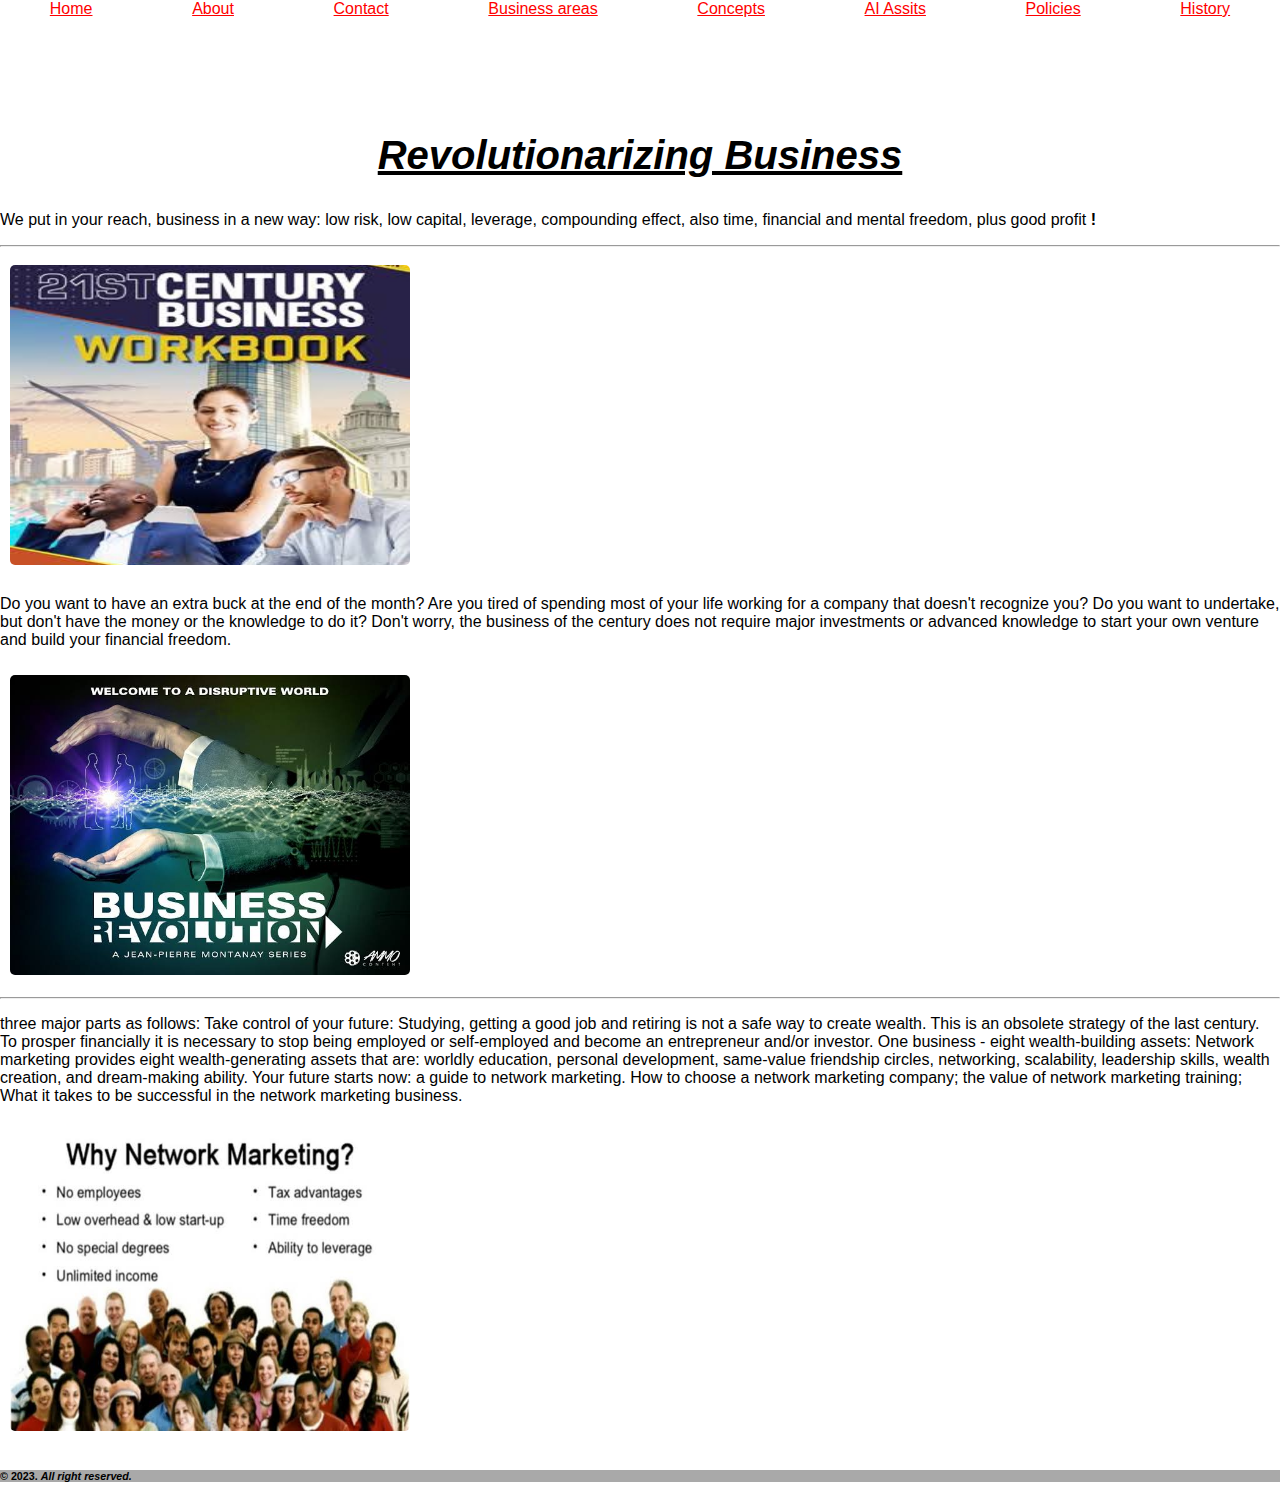
==== index.html @ c9d20a15 "Add files via upload" ====
<!DOCTYPE html>
<html lang="en"> 

<head>
  <meta charset="UTF-8">
  <meta name="viewport" content="width=device-width, initial-scale=1">
  <link rel="stylesheet" href="./style.css">
  <title>21st century business</title>

</head>

<body>
  <section>
  <!-- the header part -->
  <header>
    <nav>
      
       <a href="index.html">Home </a>
       <a href="#"> About </a>
       <a href="contactus.html">Contact</a>
       <a href="#">Business areas</a>
       <a href="#">Concepts</a>
       <a href="#">AI Assits</a>
       <a href="#">Policies</a>
       <a href="#">History</a>
      
    </nav>
  
   </header>
  </section>
  
   <!-- the main part -->
   <main>
     <section>
     <H2> <u>Revolutionarizing Business</u> 
     </H2>
<p> We put in your reach, business in a new way: low risk, low capital, leverage, compounding effect, also time, financial and mental freedom, plus good profit <b>!</b>
  
  </p>
  </section>
  <hr>
  <section>
    <img src="./images (68)_1.jpeg" alt="21st century business image">
  <p></p>
  <p></p>
  <p>
    Do you want to have an extra buck at the end of the month? Are you tired of spending most of your life working for a company that doesn't recognize you? Do you want to undertake, but don't have the money or the knowledge to do it?

    Don't worry, the business of the century does not require major investments or advanced knowledge to start your own venture and build your financial freedom.
    
  </p>
<img src="./images (70).jpeg" alt="Revolutionarizing business image">
</section>
<hr>
<section>
  <p>
    three major parts as follows:
    

  Take control of your future: Studying, getting a good job and retiring is not a safe way to create wealth. This is an obsolete strategy of the last century. To prosper financially it is necessary to stop being employed or self-employed and become an entrepreneur and/or investor.
  One business - eight wealth-building assets: Network marketing provides eight wealth-generating assets that are: worldly education, personal development, same-value friendship circles, networking, scalability, leadership skills, wealth creation, and dream-making ability.
  Your future starts now: a guide to network marketing. How to choose a network marketing company; the value of network marketing training; What it takes to be successful in the network marketing business.

  </p>
  <img src="./images (71).jpeg" alt=""
</section>
</main>

<footer>
  
  <H6>© 2023.  <i>All right reserved. </i> </H6> 
</footer>

<script src="index.js" type="text/javascript"></script>
   
</body>

</html>
---- style.css ----
body{
    margin:0 ;
    padding: 0;
    box-sizing: border-box;
    font-family: Arial, Helvetica, sans-serif;
}
header{
  width:100%;
  height: 100px;
}
nav{
  display: flex;
  
  justify-content: space-around;
 
}
nav a{
  text-align: middle;
  list-style-type: none;
}

img{
    width: 400px;
    height: 300px;
    margin: 10px;
    border-radius: 5px;
}

h2{
    font-style: italic;
    font-size: 40px;
    display: flex;
    align-items: center;
    justify-content: center;
  }

footer{ 
  background-color: darkgray
  
}
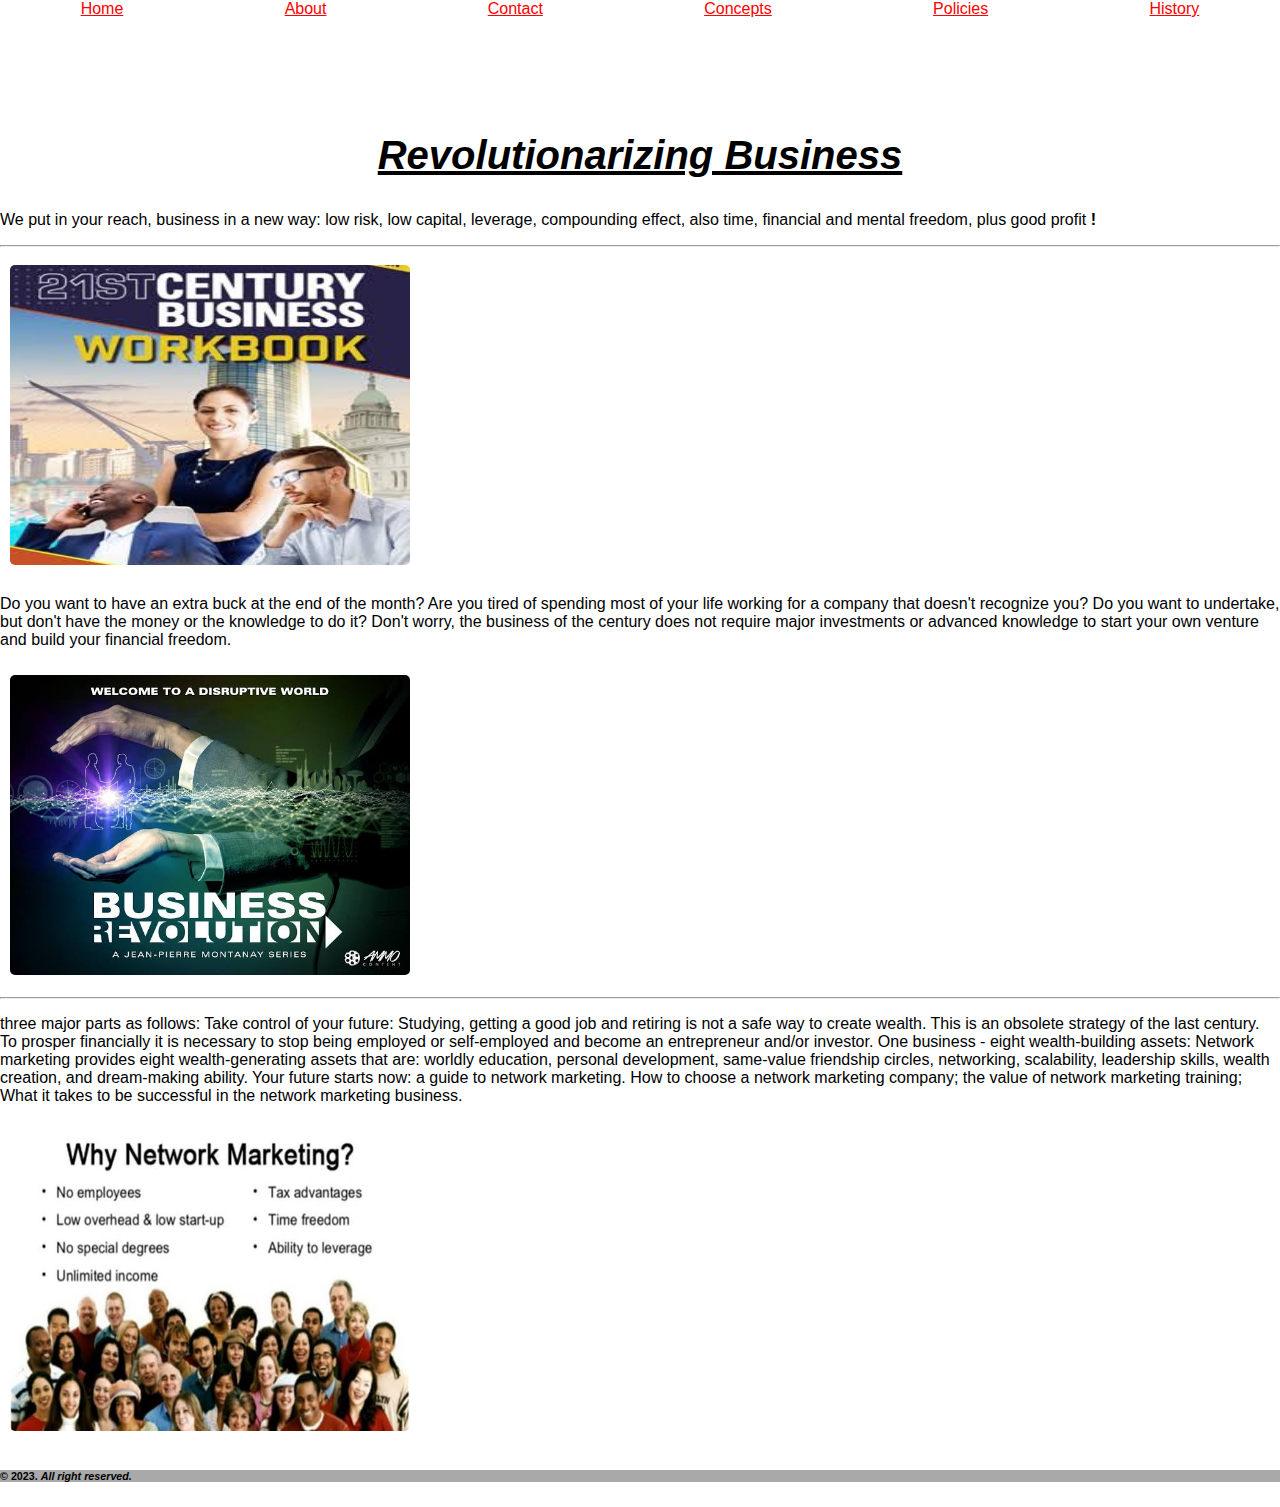
==== commit e631dbdb: "Update index.html" ====
--- a/index.html
+++ b/index.html
@@ -18,9 +18,9 @@
        <a href="index.html">Home </a>
        <a href="#"> About </a>
        <a href="contactus.html">Contact</a>
-       <a href="#">Business areas</a>
+       
        <a href="#">Concepts</a>
-       <a href="#">AI Assits</a>
+       
        <a href="#">Policies</a>
        <a href="#">History</a>
       
@@ -75,4 +75,4 @@
    
 </body>
 
-</html>+  </html>
